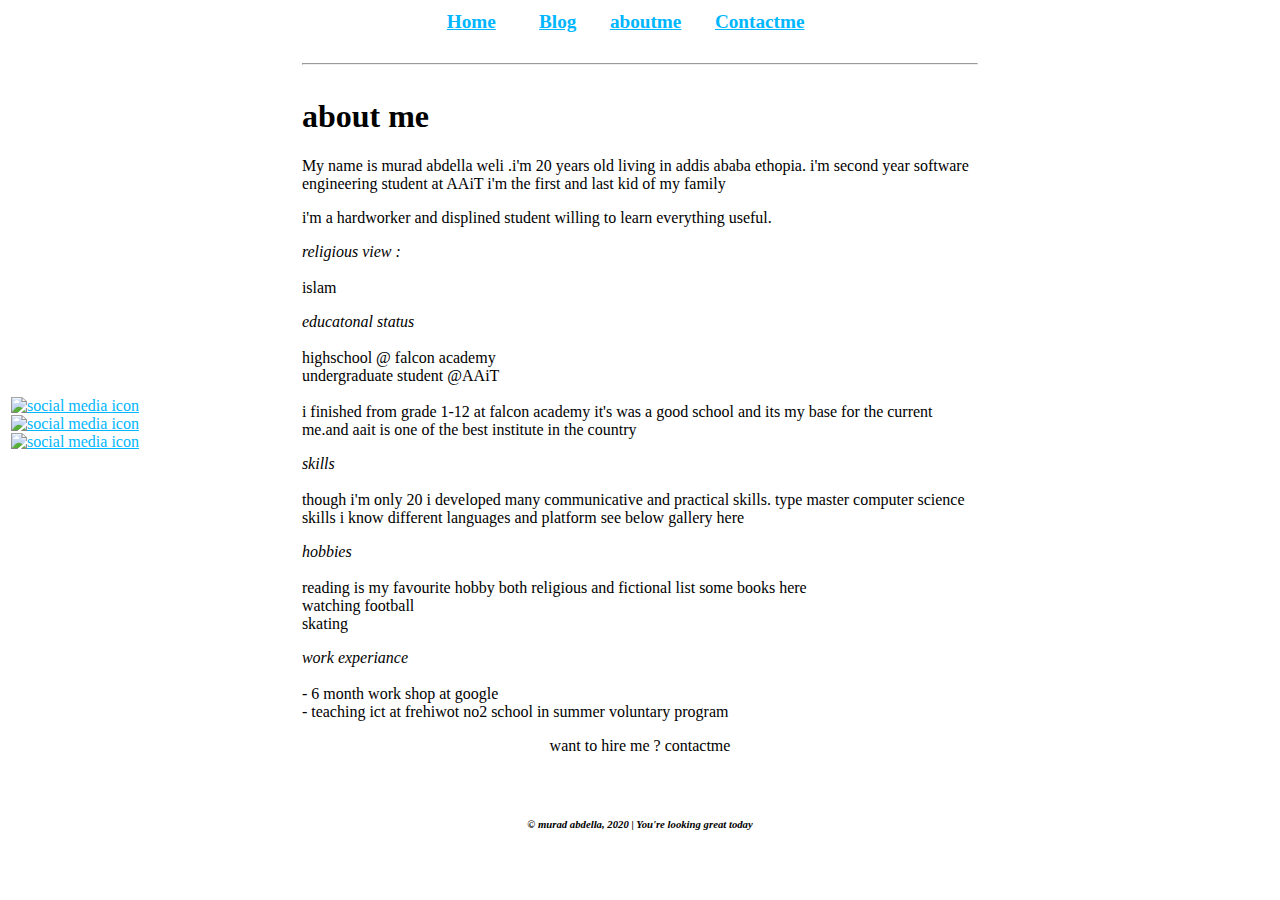
==== aboutme.html @ 48577466 "about me page is done and contact page done" ====
<!DOCTYPE html>
<html lang="en">
<head>
    <meta charset="UTF-8">
    <meta name="viewport" content="width=device-width, initial-scale=1.0">
    <title>Photograpy</title>
</head>
<body  bgcolor="#fff"  link="#00B6FE" alink="#00B6FE" vlink="#00B6FE">
    <table>
        <tr>
            <!-- left margin -->
            <th width="23%"></th>
            <!-- work space -->
            <th align="center">
            <big>
                <a href="index.html">Home</a>&nbsp;&nbsp;&nbsp;&nbsp;&nbsp;&nbsp;&nbsp;&nbsp;
                <a href="activites.html"> Blog</a>&nbsp;&nbsp;&nbsp;&nbsp;&nbsp;&nbsp;
                <a href="aboutme.html">aboutme</a>&nbsp;&nbsp;&nbsp;&nbsp;&nbsp;&nbsp;
                <a href="contactme.html">Contactme</a>&nbsp;&nbsp;&nbsp;&nbsp;&nbsp;&nbsp;
                
            </big>
            </th>
            <!-- right margin -->
            <th width="23%"></th>
        </tr>
        <tr>
            <td></td>
            <td><br>
                <hr></td>
            <td></td>
        </tr>
        <tr>
            
            <td >
                <table cellspacing=0px cellpadding=0px>
                    <tr>
                        <td><a href="https://www.facebook.com/remedan.abdella.98"><img src="./asset/image_murad/facebook.png" alt="social media icon" width="50px"></a>
                        </td>
                    </tr>
                    <tr>
                        <td><a href="https://www.instagram.com/muradab54"> <img src="./asset/image_murad/instagram.png" alt="social media icon"width="50px"></a>
                        </td>
                    </tr>
                    
                    <tr>
                        <td><a href="https://t.me/sttudennt"><img src="./asset/image_murad/telegram.png" alt="social media icon"width="50px"></a>
                        </td>
                    </tr>
                </table>    
            
        </td>
            <td>
                <h1>
                about me
                </h1>
                <p>
                My name is murad abdella weli .i'm 20 years old living in addis
                ababa ethopia. i'm second year software engineering student at AAiT
                i'm the first and last kid of my family 

                
                </p> 
                <p>

                i'm a hardworker and displined student willing to learn everything 
                useful. 
                </p>
                <p></p><em>
                religious view : <br><br></em>
                islam

                <p>
                    <em>
                educatonal status <br><br>
            </em>
                highschool @ falcon academy <br>
                undergraduate student @AAiT <br><br>

                i finished from grade 1-12 at falcon academy it's was a good
                school and its my base for the current me.and aait is one of 
                the best institute in the country
            </p>
                <em>
                skills  <br><br>
                </em>

                though i'm only 20 i developed many communicative and practical
                skills. 
                     type master
                computer science skills
                    i know different languages and platform see below
                    gallery here</p>
                <p>
                    <em>
                hobbies <br> <br>
            </em>
                    reading is my favourite hobby both religious and fictional
                    list some books here <br> 

                    watching football <br>

                    skating <br></p>
                <p>
                    <em>
                work experiance <br><br>
            </em>
                    - 6 month work shop at google <br>
                    - teaching ict at frehiwot no2 school in summer voluntary program
                <br>
                <p align=center>
                want to hire me ? contactme</p>
                     
            </td>
               
            <td></td>
        </tr>
        <tr>
            <td></td>
            <td>
                <br>
                
                <h6 align="center"><i>
                © murad abdella, 2020 | You're looking great today  
            </i></h6>
            </td>
            <td></td>
        </tr>
    </table>
   

    






</body>
</html>
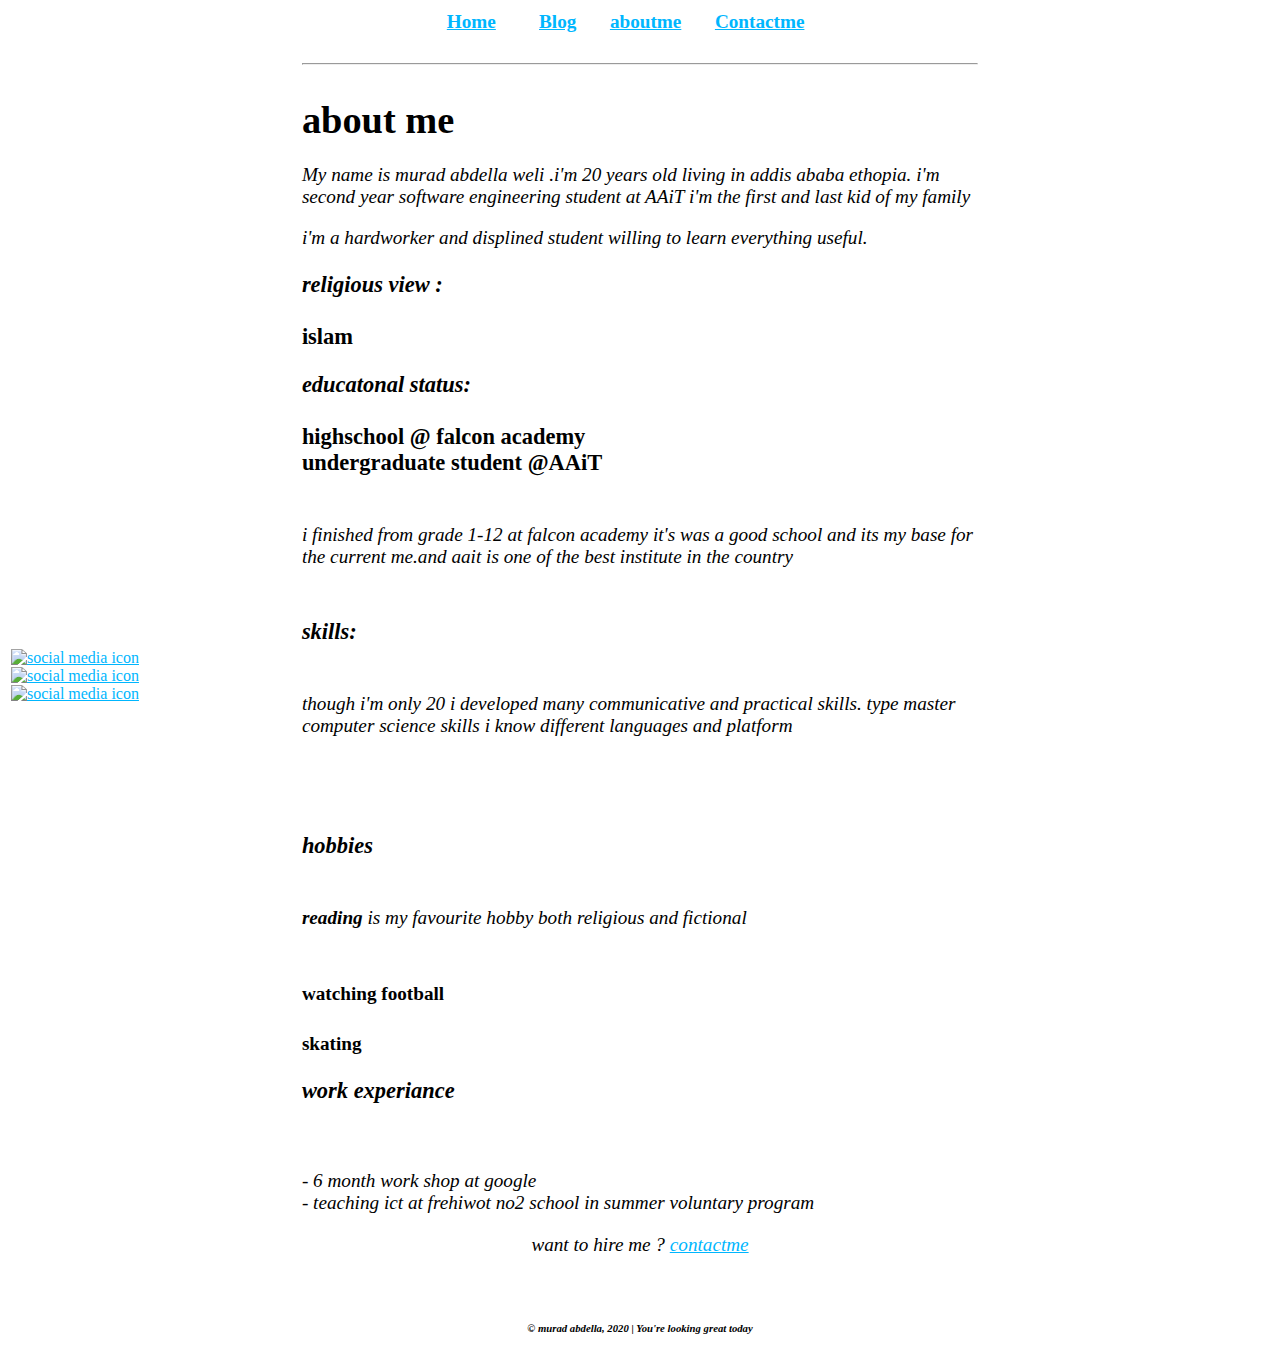
==== commit 2db4d723: "adding image to the blog" ====
--- a/aboutme.html
+++ b/aboutme.html
@@ -3,7 +3,7 @@
 <head>
     <meta charset="UTF-8">
     <meta name="viewport" content="width=device-width, initial-scale=1.0">
-    <title>Photograpy</title>
+    <title>about me</title>
 </head>
 <body  bgcolor="#fff"  link="#00B6FE" alink="#00B6FE" vlink="#00B6FE">
     <table>
@@ -50,10 +50,10 @@
             
         </td>
             <td>
-                <h1>
+                <h1><big>
                 about me
                 </h1>
-                <p>
+                <p><em>
                 My name is murad abdella weli .i'm 20 years old living in addis
                 ababa ethopia. i'm second year software engineering student at AAiT
                 i'm the first and last kid of my family 
@@ -63,53 +63,79 @@
                 <p>
 
                 i'm a hardworker and displined student willing to learn everything 
-                useful. 
+                useful. </em>
                 </p>
-                <p></p><em>
+                <h3><p><em>
                 religious view : <br><br></em>
-                islam
+                islam</p></h3>
 
-                <p>
+                <h3> <p>
                     <em>
-                educatonal status <br><br>
+                educatonal status:  <br><br>
             </em>
                 highschool @ falcon academy <br>
                 undergraduate student @AAiT <br><br>
-
+            </p></h3>
+            <em>
                 i finished from grade 1-12 at falcon academy it's was a good
                 school and its my base for the current me.and aait is one of 
                 the best institute in the country
-            </p>
+            </em>
+            <table><tr>
+                <td align="center"><img src="./asset/image_murad/download (12).jpg" alt=""></td>
+                <td align="center"><img src="./asset/image_murad/download (11).jpg" alt=""></td></tr>
+            </table>
+            <h3>
                 <em>
-                skills  <br><br>
+                skills:  <br><br>
                 </em>
-
+            </h3>
+<em>
                 though i'm only 20 i developed many communicative and practical
                 skills. 
                      type master
                 computer science skills
-                    i know different languages and platform see below
-                    gallery here</p>
-                <p>
+                    i know different languages and platform</em></p>
+                    <table><tr>
+                        <td> <img src="./asset/image_murad/download (5).jpg" alt=""> </td>
+                        <td><img src="./asset/image_murad/download (6).jpg" alt=""></td>
+                    </tr>
+                    <tr><td><img src="./asset/image_murad/download (7).jpg" alt=""></td>
+                        <td><img src="./asset/image_murad/download (8).jpg" alt=""></td>
+                        <td><img src="./asset/image_murad/download (9).jpg" alt=""></td>
+                    </tr></table>
+               <h3> <p>
                     <em>
                 hobbies <br> <br>
-            </em>
-                    reading is my favourite hobby both religious and fictional
-                    list some books here <br> 
+            </em></h3><em>
+                    <b>reading </b> is my favourite hobby both religious and fictional
+                </em><br> 
+                    <table><tr>
+                        <td> <img src="./asset/image_murad/download.jpg" alt=""> </td>
+                        <td><img src="./asset/image_murad/download (1).jpg" alt=""></td>
+                    </tr>
+                    <tr><td><img src="./asset/image_murad/download (2).jpg" alt=""></td>
+                        <td><img src="./asset/image_murad/download (3).jpg" alt=""></td>
+                        <td><img src="./asset/image_murad/download (4).jpg" alt=""></td>
+                    </tr></table>
 
-                    watching football <br>
-
-                    skating <br></p>
-                <p>
+                    <b> watching football</b> <br>
+                    <table><tr>
+                        <td> <img src="./asset/image_murad/Ethiopian_Premier_League_logo.jpg" alt=""> </td>
+                        <td ><img width=100% src="./asset/image_murad/maxresdefault.jpg" alt=""></td>
+                        <td><img src="./asset/image_murad/download (10).jpg" alt=""></td></tr>
+                    </table>
+                   <b> skating </b><br></p>
+                <h3><p>
                     <em>
-                work experiance <br><br>
-            </em>
+                work experiance</h3> <br><br>
+            
                     - 6 month work shop at google <br>
                     - teaching ict at frehiwot no2 school in summer voluntary program
                 <br>
                 <p align=center>
-                want to hire me ? contactme</p>
-                     
+                want to hire me ? <a href="contactme.html"> contactme</a></p>
+                  </big>   
             </td>
                
             <td></td>
